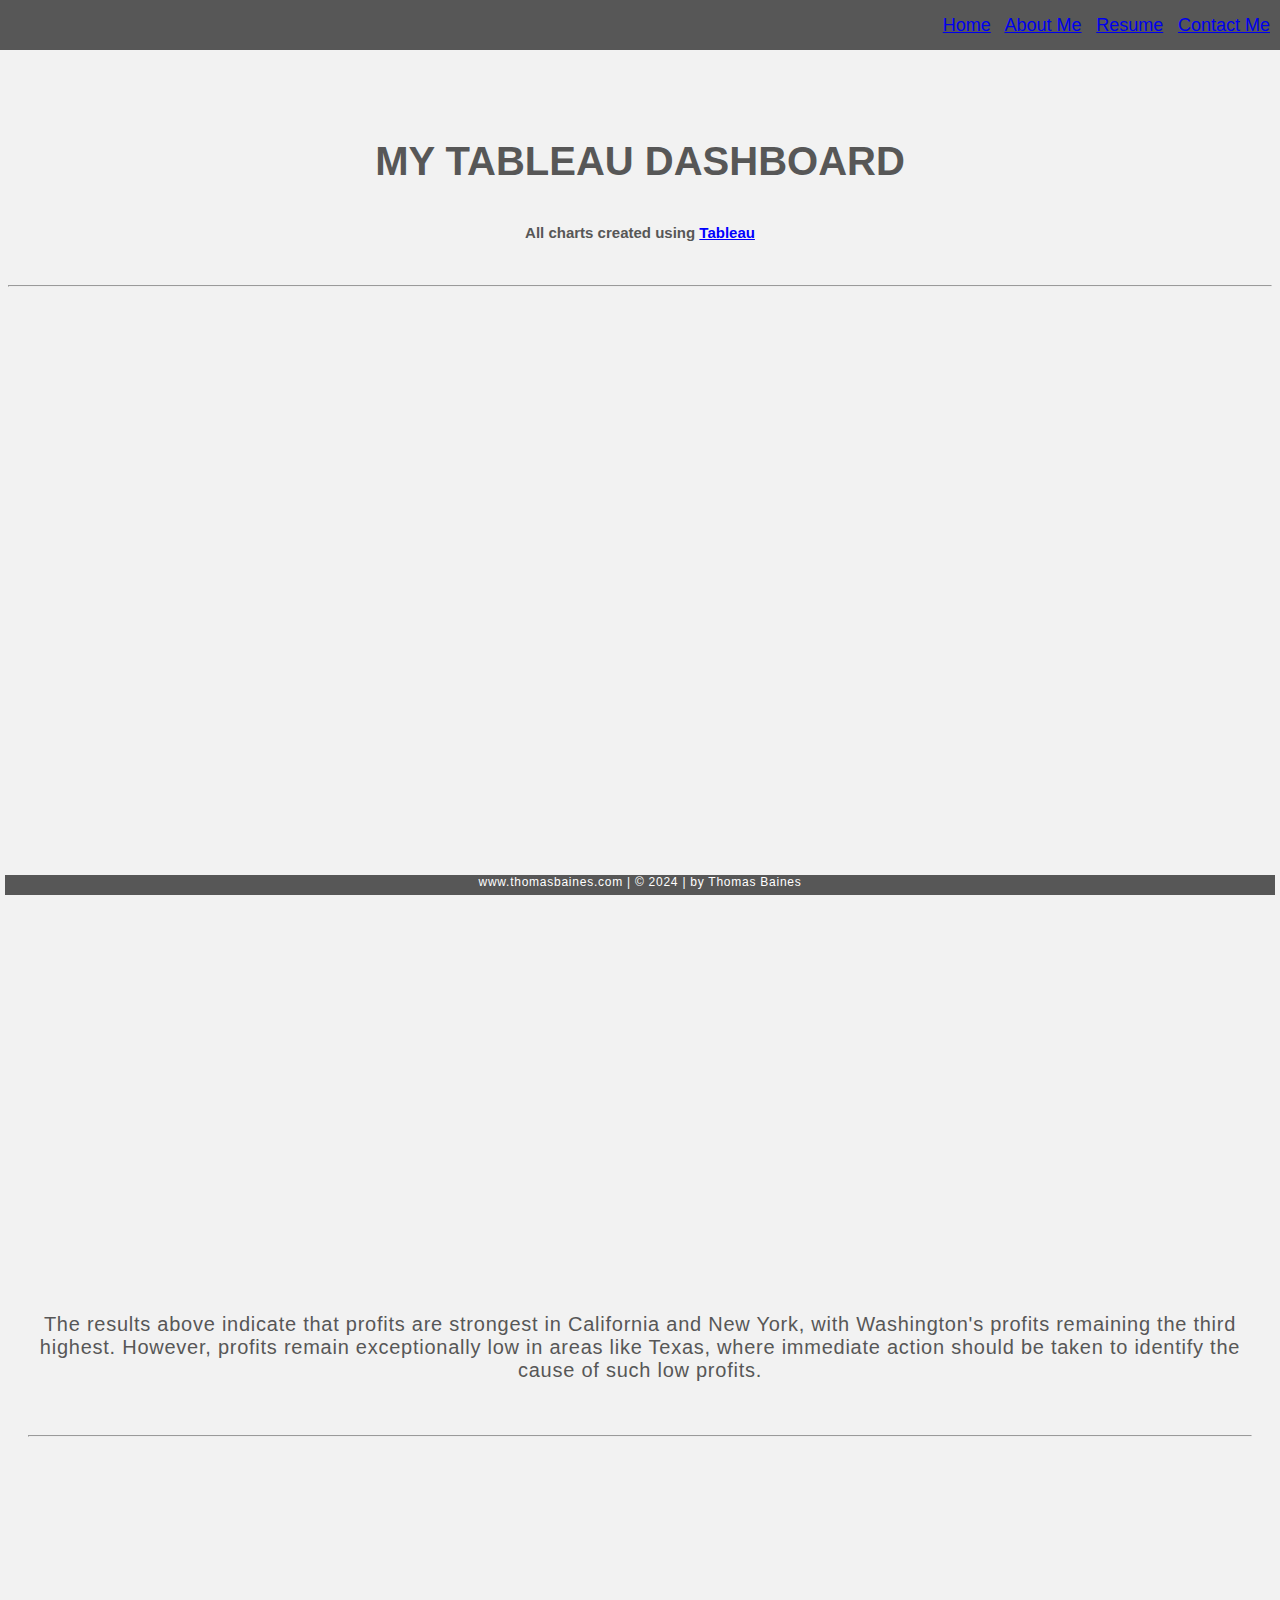
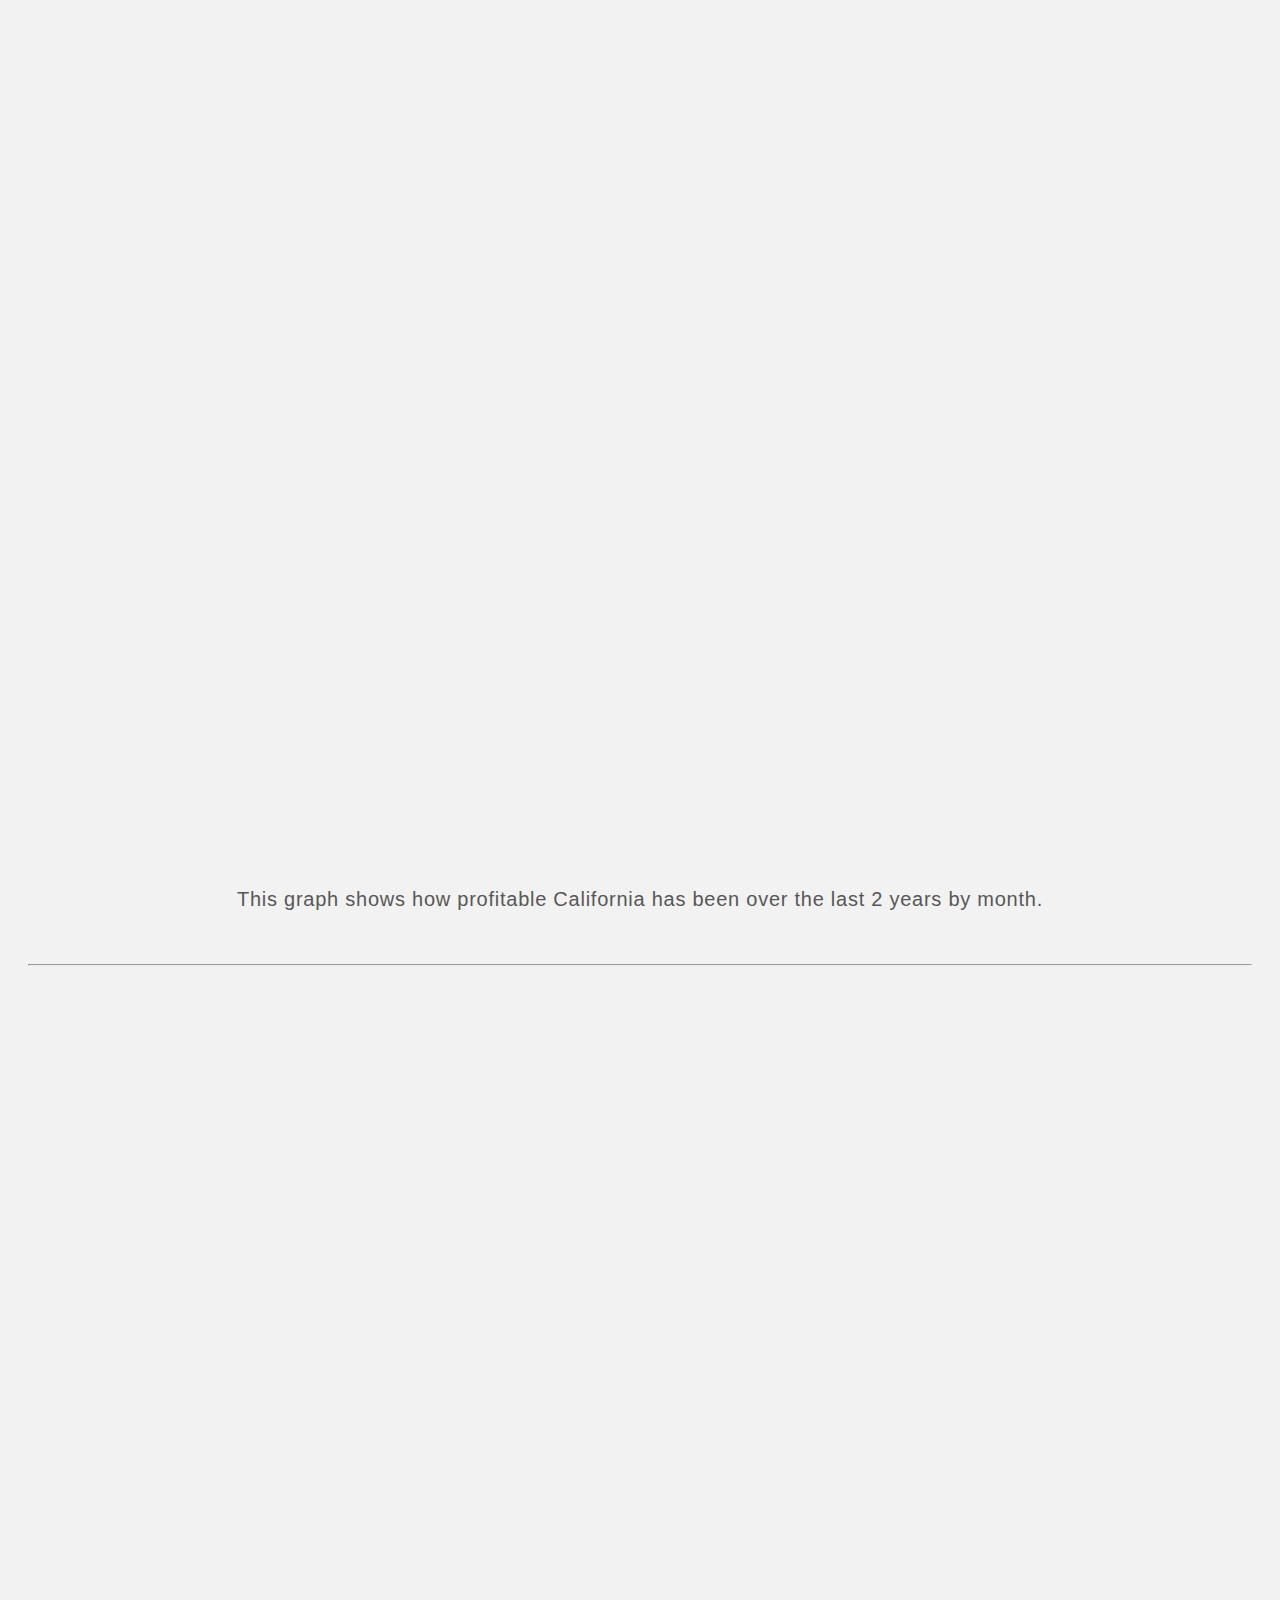
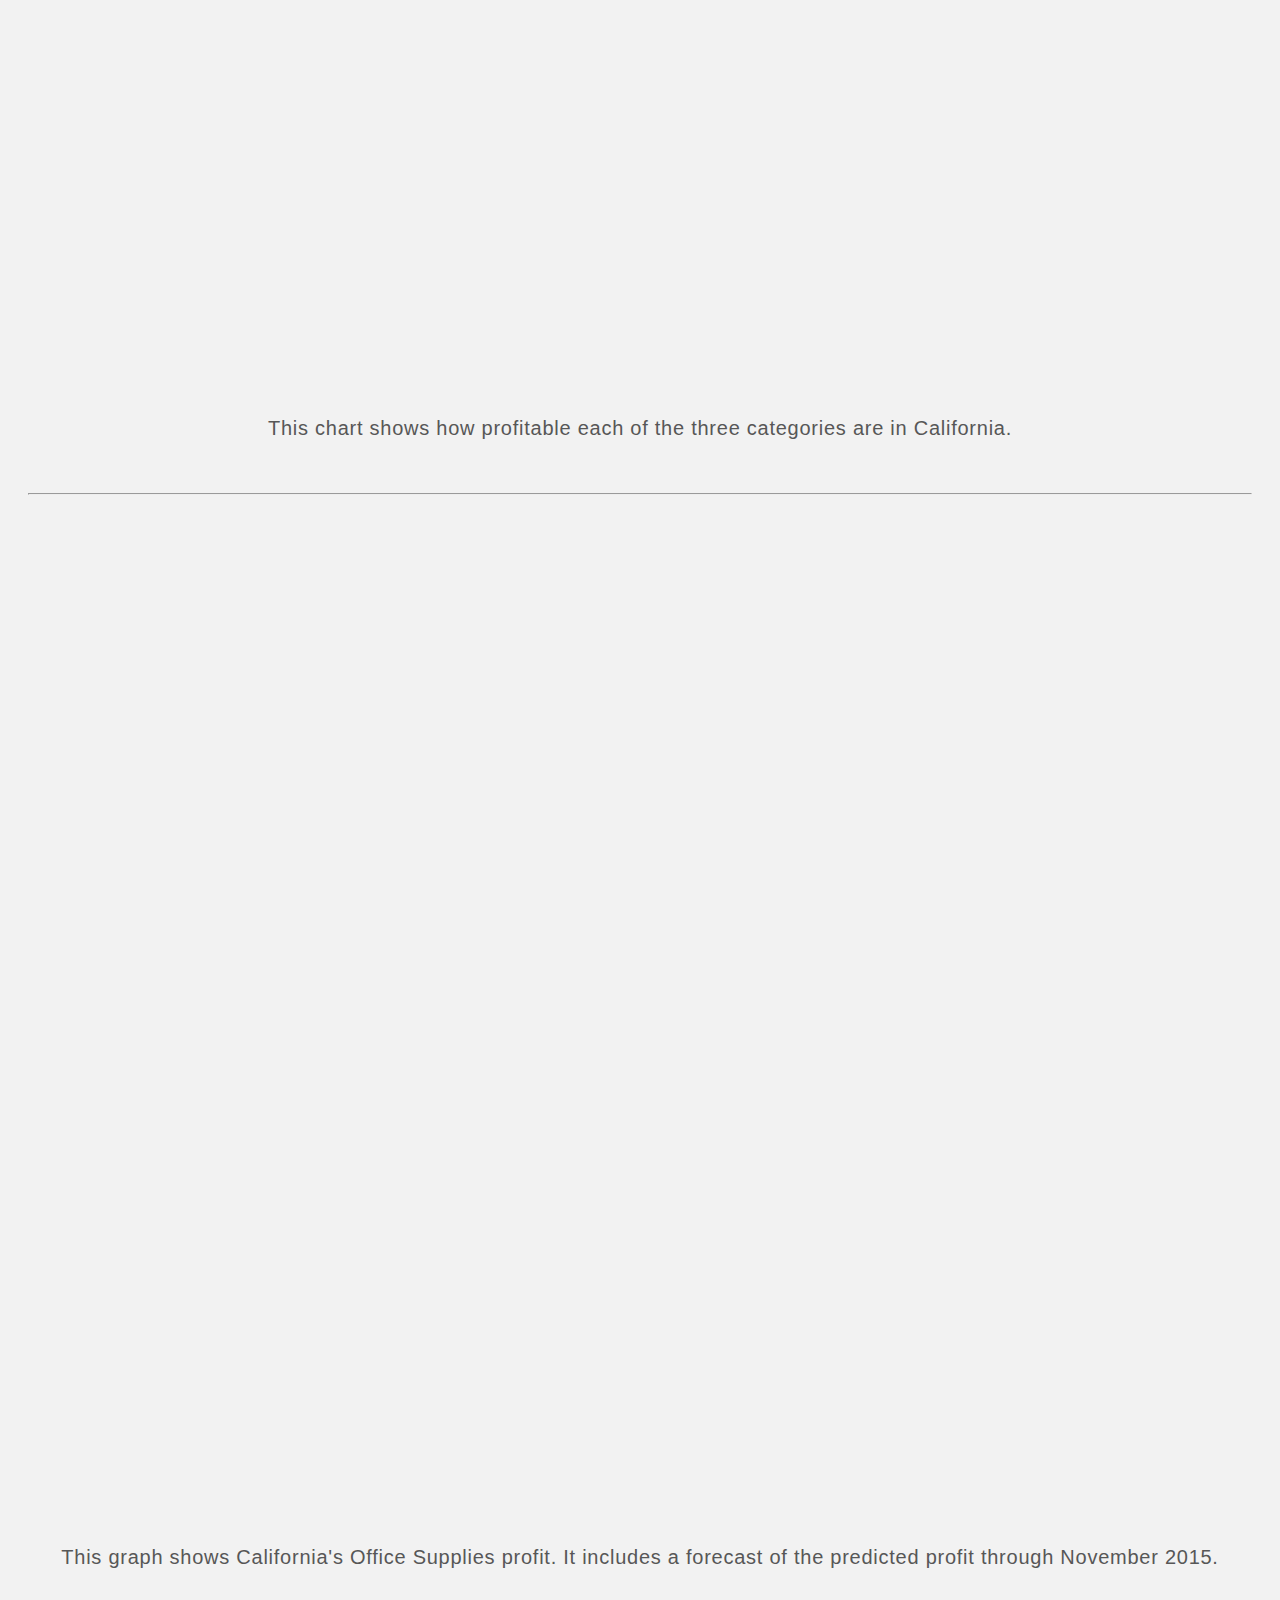
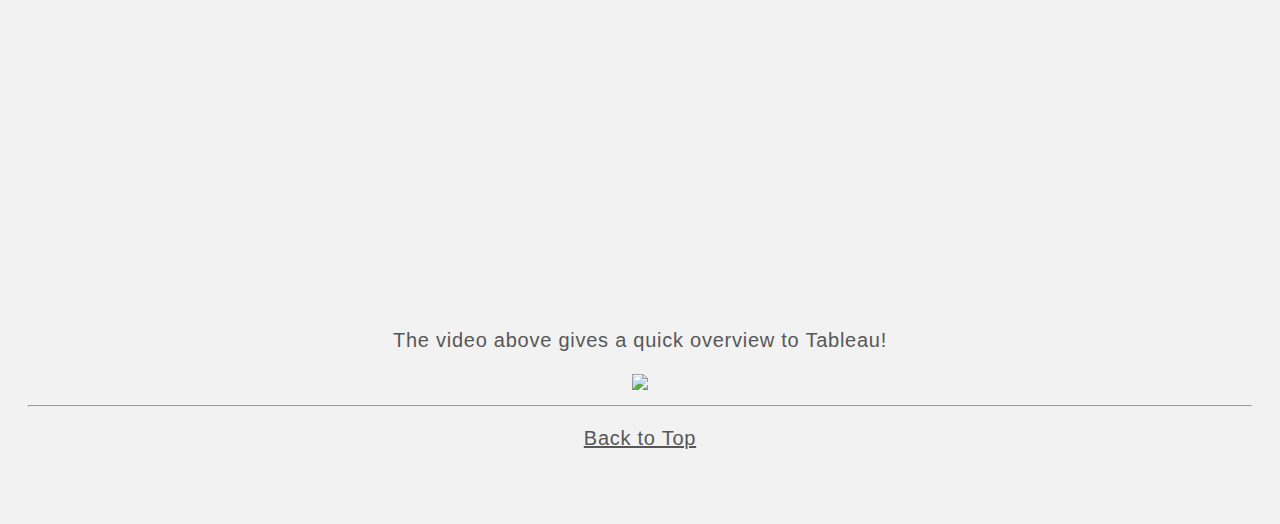
==== HTML/tableau.html @ 48111f5e "Add files via upload" ====
<!--Thomas Baines, last edited on April 16, 2024-->
<!DOCTYPE html>
<html lang="en">

<head>
    <title>Tableau Dashboard</title>
    <link href="../styles/tableau.css" rel="stylesheet">
</head>

<body style="background-color: #f2f2f2;">
    <!--Navigation-->
    <div id="top" class="common header">
        <span class="subheader">
            <a href="../index.html">Home</a> |
            <a href="aboutme.html">About Me</a> |
            <a href="resume.html">Resume</a> |
            <a href="contact.html">Contact Me</a>  
        </span>
    </div>
    <!--Tableau Body-->
    <br>
    <br>
    <br>
    <h3 class="tableauh3">My Tableau Dashboard</h3>
    <h4 style="text-align: center;">All charts created using <a style="color: blue;" href="https://www.tableau.com" target="_blank" title="Tableau">Tableau</a></h4>
    <br>
    <hr>
    <div class="tableauText">
        <div class='tableauPlaceholder tablaeugraphs' id='viz1617942066760' style='width: 100%; height: 900px; position: relative; overflow: hidden; display: block;'>
            <noscript><a href='#'><img alt='U.S. Profits by State ' src='https:&#47;&#47;public.tableau.com&#47;static&#47;images&#47;We&#47;WebDevTablaeuCharts&#47;Sheet10&#47;1_rss.png' style='border: none' /></a>
            </noscript>
            <object class='tableauViz'  style='display:none;'>
                <param name='host_url' value='https%3A%2F%2Fpublic.tableau.com%2F' /> 
                <param name='embed_code_version' value='3' /> 
                <param name='site_root' value='' />
                <param name='name' value='WebDevTablaeuCharts&#47;Sheet10' />
                <param name='tabs' value='no' />
                <param name='toolbar' value='yes' />
                <param name='static_image' value='https:&#47;&#47;public.tableau.com&#47;static&#47;images&#47;We&#47;WebDevTablaeuCharts&#47;Sheet10&#47;1.png' /> 
                <param name='animate_transition' value='yes' />
                <param name='display_static_image' value='yes' />
                <param name='display_spinner' value='yes' />
                <param name='display_overlay' value='yes' />
                <param name='display_count' value='yes' />
                <param name='language' value='en' />
                <param name='filter' value='publish=yes' />
            </object>
        </div>                
        <script type='text/javascript'>var divElement = document.getElementById('viz1617942066760');
        var vizElement = divElement.getElementsByTagName('object')[0];
        vizElement.style.width='100%';
        vizElement.style.height=(divElement.offsetWidth*0.75)+'px';
        var scriptElement = document.createElement('script');
        scriptElement.src = 'https://public.tableau.com/javascripts/api/viz_v1.js';
        vizElement.parentNode.insertBefore(scriptElement, vizElement);
        </script>
        <br>
        <p>The results above indicate that profits are strongest in California and New York, with Washington's profits remaining the third highest. 
            However, profits remain exceptionally low in areas like Texas, where immediate action should be taken to identify the cause of such low profits.
        </p>
        <br>
        <hr>
        <br>
        </div>

    <div class="tableauText">
        <div class='tableauPlaceholder' id='viz1617942854587' style='width: 100%; height: 900px; position: relative; overflow: hidden; display: block;'>
            <noscript><a href='#'><img alt='California Profit by Month ' src='https:&#47;&#47;public.tableau.com&#47;static&#47;images&#47;We&#47;WebDevTablaeuCharts&#47;Sheet11&#47;1_rss.png' style='border: none' /></a></noscript>
            <object class='tableauViz'  style='display:none;'>
                <param name='host_url' value='https%3A%2F%2Fpublic.tableau.com%2F' /> 
                <param name='embed_code_version' value='3' /> 
                <param name='site_root' value='' />
                <param name='name' value='WebDevTablaeuCharts&#47;Sheet11' />
                <param name='tabs' value='no' />
                <param name='toolbar' value='yes' />
                <param name='static_image' value='https:&#47;&#47;public.tableau.com&#47;static&#47;images&#47;We&#47;WebDevTablaeuCharts&#47;Sheet11&#47;1.png' /> 
                <param name='animate_transition' value='yes' />
                <param name='display_static_image' value='yes' />
                <param name='display_spinner' value='yes' />
                <param name='display_overlay' value='yes' />
                <param name='display_count' value='yes' />
                <param name='language' value='en' />
            </object>
        </div>                
        <script type='text/javascript'>
        var divElement = document.getElementById('viz1617942854587');
        var vizElement = divElement.getElementsByTagName('object')[0];
        vizElement.style.width='100%';
        vizElement.style.height=(divElement.offsetWidth*0.75)+'px';
        var scriptElement = document.createElement('script');
        scriptElement.src = 'https://public.tableau.com/javascripts/api/viz_v1.js';
        vizElement.parentNode.insertBefore(scriptElement, vizElement);
        </script>
        <br>
        <p>This graph shows how profitable California has been over the last 2 years by month.</p>
        <br>
        <hr>
        <br>
    </div>

    <div class="tableauText">
        <div class='tableauPlaceholder' id='viz1618004388355' style='width: 100%; height: 900px; position: relative; overflow: hidden; display: block;'>
            <noscript><a href='#'><img alt='California Profit by Category ' src='https:&#47;&#47;public.tableau.com&#47;static&#47;images&#47;We&#47;WebDevTablaeuCharts&#47;Sheet12&#47;1_rss.png' style='border: none' /></a></noscript>
            <object class='tableauViz'  style='display:none;'>
                <param name='host_url' value='https%3A%2F%2Fpublic.tableau.com%2F' /> 
                <param name='embed_code_version' value='3' /> 
                <param name='site_root' value='' />
                <param name='name' value='WebDevTablaeuCharts&#47;Sheet12' />
                <param name='tabs' value='no' />
                <param name='toolbar' value='yes' />
                <param name='static_image' value='https:&#47;&#47;public.tableau.com&#47;static&#47;images&#47;We&#47;WebDevTablaeuCharts&#47;Sheet12&#47;1.png' /> 
                <param name='animate_transition' value='yes' />
                <param name='display_static_image' value='yes' />
                <param name='display_spinner' value='yes' />
                <param name='display_overlay' value='yes' />
                <param name='display_count' value='yes' />
                <param name='language' value='en' />
                <param name='filter' value='publish=yes' />
            </object>
        </div>                
        <script type='text/javascript'>                    
            var divElement = document.getElementById('viz1618004388355');                    
            var vizElement = divElement.getElementsByTagName('object')[0];                    
            vizElement.style.width='100%';vizElement.style.height=(divElement.offsetWidth*0.75)+'px';                    
            var scriptElement = document.createElement('script');                    
            scriptElement.src = 'https://public.tableau.com/javascripts/api/viz_v1.js';                    
            vizElement.parentNode.insertBefore(scriptElement, vizElement);                
        </script>
        <br>
        <p>This chart shows how profitable each of the three categories are in California.</p>
        <br>
        <hr>
        <br>
    </div>

    <div class="tableauText">
        <div class='tableauPlaceholder' id='viz1617943600548' style='width: 100%; height: 900px; position: relative; overflow: hidden; display: block;'>
            <noscript><a href='#'><img alt='Califronia Office Supplies Forecast ' src='https:&#47;&#47;public.tableau.com&#47;static&#47;images&#47;We&#47;WebDevTablaeuCharts&#47;Sheet13&#47;1_rss.png' style='border: none' /></a></noscript>
            <object class='tableauViz'  style='display:none;'>
                <param name='host_url' value='https%3A%2F%2Fpublic.tableau.com%2F' /> 
                <param name='embed_code_version' value='3' /> 
                <param name='site_root' value='' />
                <param name='name' value='WebDevTablaeuCharts&#47;Sheet13' />
                <param name='tabs' value='no' />
                <param name='toolbar' value='yes' />
                <param name='static_image' value='https:&#47;&#47;public.tableau.com&#47;static&#47;images&#47;We&#47;WebDevTablaeuCharts&#47;Sheet13&#47;1.png' /> 
                <param name='animate_transition' value='yes' />
                <param name='display_static_image' value='yes' />
                <param name='display_spinner' value='yes' />
                <param name='display_overlay' value='yes' />
                <param name='display_count' value='yes' />
                <param name='language' value='en' />
            </object>
        </div>                
        <script type='text/javascript'>                    
        var divElement = document.getElementById('viz1617943600548');                    
        var vizElement = divElement.getElementsByTagName('object')[0];                    
        vizElement.style.width='100%';
        vizElement.style.height=(divElement.offsetWidth*0.75)+'px';                    
        var scriptElement = document.createElement('script');                    
        scriptElement.src = 'https://public.tableau.com/javascripts/api/viz_v1.js';                    
        vizElement.parentNode.insertBefore(scriptElement, vizElement);                
        </script>
        <br>
        <p>This graph shows California's Office Supplies profit. 
        It includes a forecast of the predicted profit through November 2015.</p>
        <iframe width="560" height="315" src="https://www.youtube.com/embed/jEgVto5QME8" frameborder="0" allow="accelerometer; autoplay; clipboard-write; encrypted-media; gyroscope; picture-in-picture" allowfullscreen></iframe>
        <p>The video above gives a quick overview to Tableau!</p>
        <img src="/Users/tombaines/Documents/IS 201 Stuff/Web Stuff/Web Project/images/tab.png">
        <br>
        <hr>
    <p class="centerpic">
        <a class="backtotop" style="color: #575757;" href="#top">Back to Top</a>
    </p>
    <br>
    <br>

<!--Footer-->
    <div class="common footer">
        www.thomasbaines.com | &copy; 2024 | by Thomas Baines
    </div>

</body>

</html>
---- styles/tableau.css ----
body {
    font-family: calibri, Arial, 'Open Sans', 'Helvetica Neue', Helvetica, sans-serif;
    font-size: 15px;
    color:#575757;
    background-color: white;
}

.common {
    position: absolute;
    background-color: #575757;
}

.header {
    top: 0px;
    left: 0px;
    right: 0px;
    height: 50px;
    z-index: 2;
    font-family: calibri, Arial, 'Open Sans', 'Helvetica Neue', Helvetica, sans-serif;
    font-size: 18px;
    text-decoration: none;
}

.subheader {
    float: right;
    padding-right: 10px;
    padding-top: 15px;
}

a:visited {
    color: white
}

.footer {
    bottom: 5px;
    height: 20px;
    left: 5px;
    right: 5px;
    font-size: 12px;
    color: #ffffff;
    text-align: center;
    position: fixed;
}


.tableauPlaceholder {
    align-content: space-around;
    padding-top: 75px;
}

.tableauText {
    font-family: calibri, Arial, 'Open Sans', 'Helvetica Neue', Helvetica, sans-serif;
    font-size: 20px;
    letter-spacing: .75px;
    padding-left: 20px;
    padding-right: 20px;
    text-align: center;
}

.tableauh3 {
    text-transform: uppercase;
    font-family: calibri, Arial, 'Open Sans', 'Helvetica Neue', Helvetica, sans-serif;
    text-align: center;
    padding-top: 40px;
}

h3 {
    display: block;
    font-size: 40px;
    margin-block-start: 1em;
    margin-block-end: 1em;
    margin-inline-start: 0px;
    margin-inline-end: 0px;
    font-weight: bold;
}
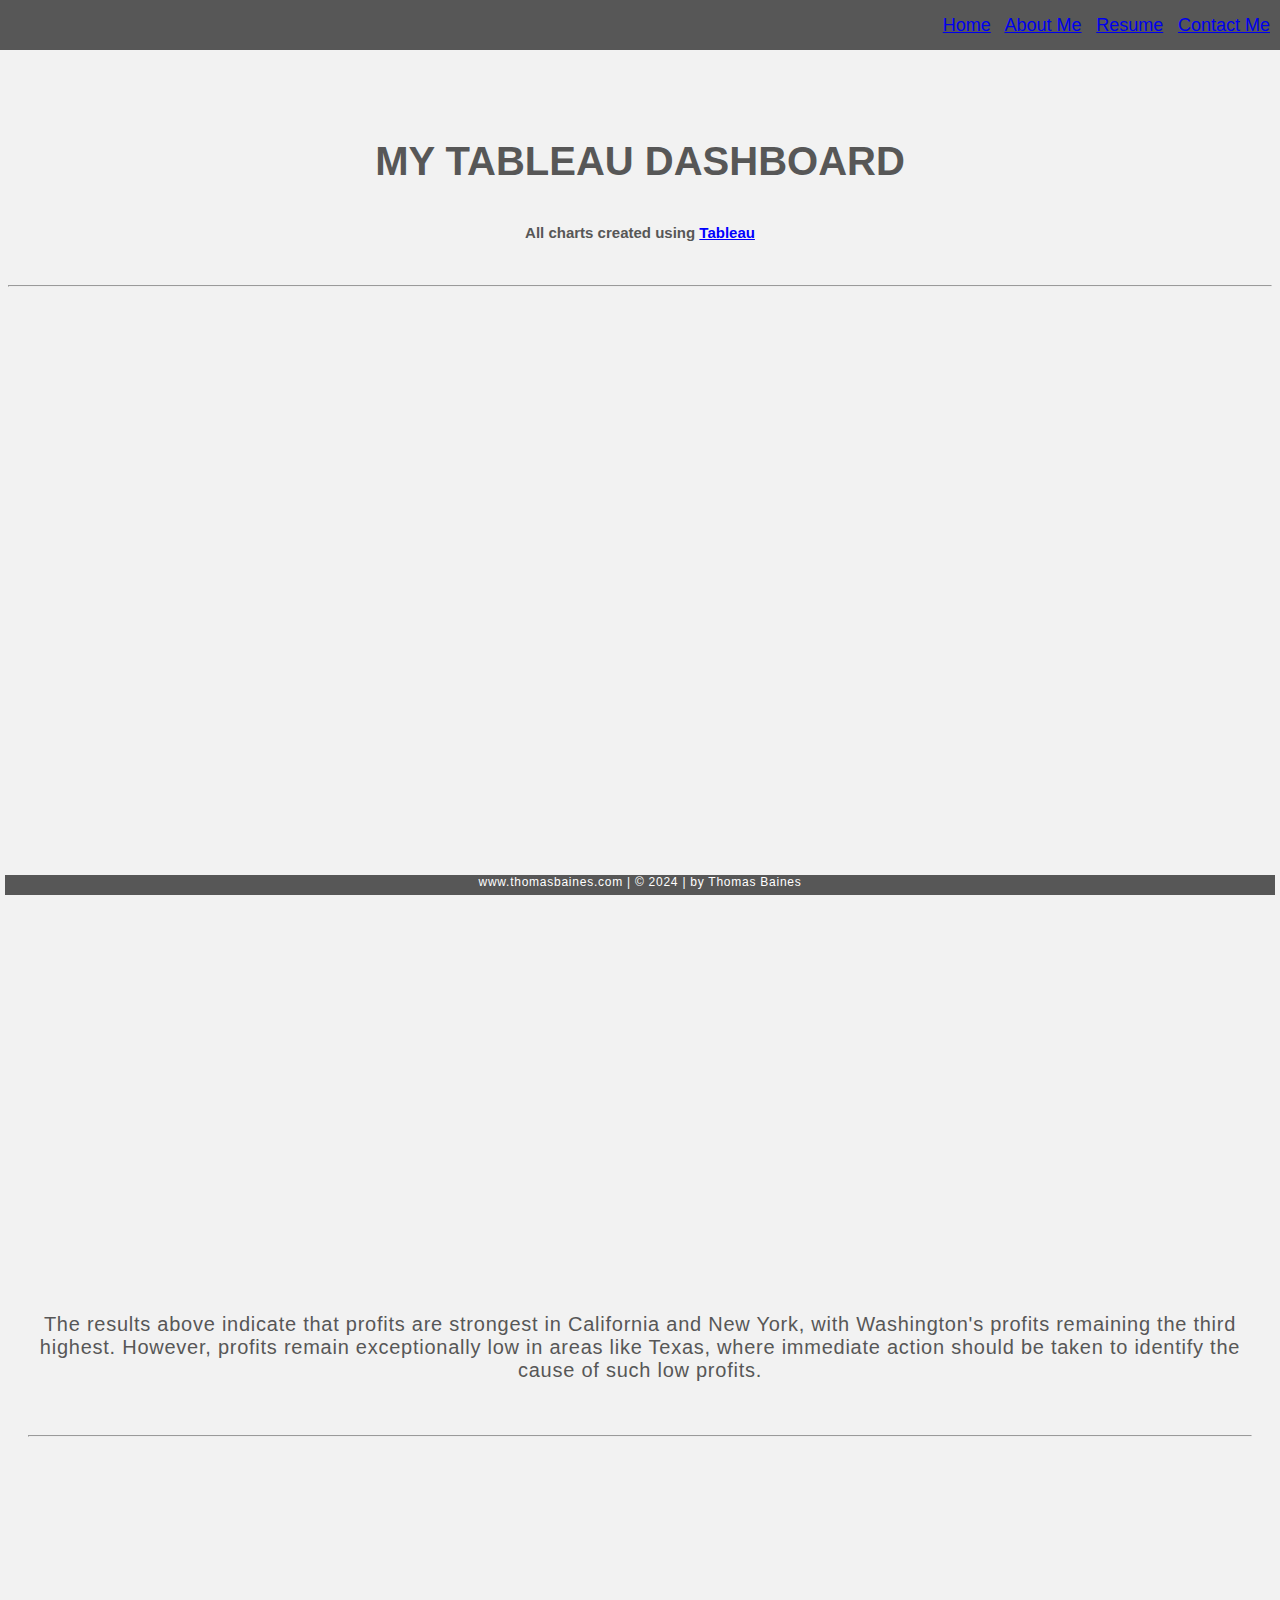
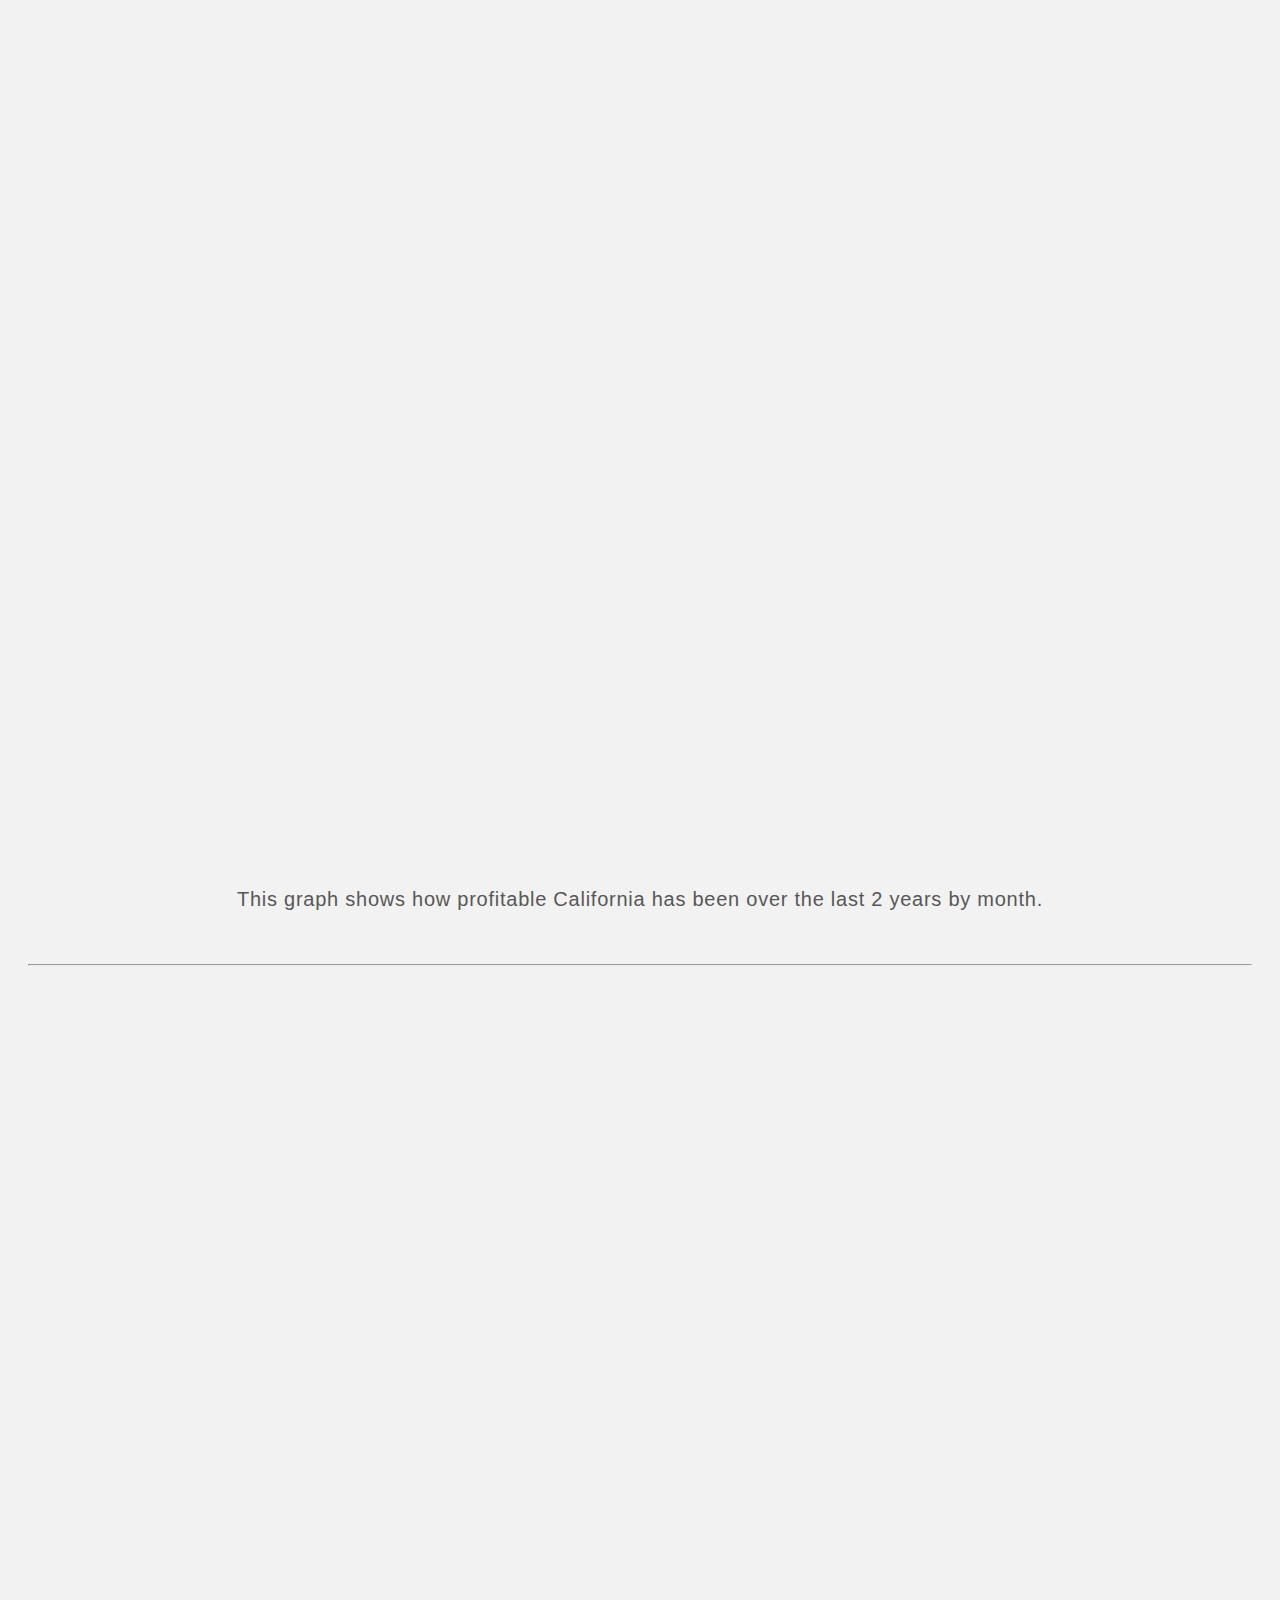
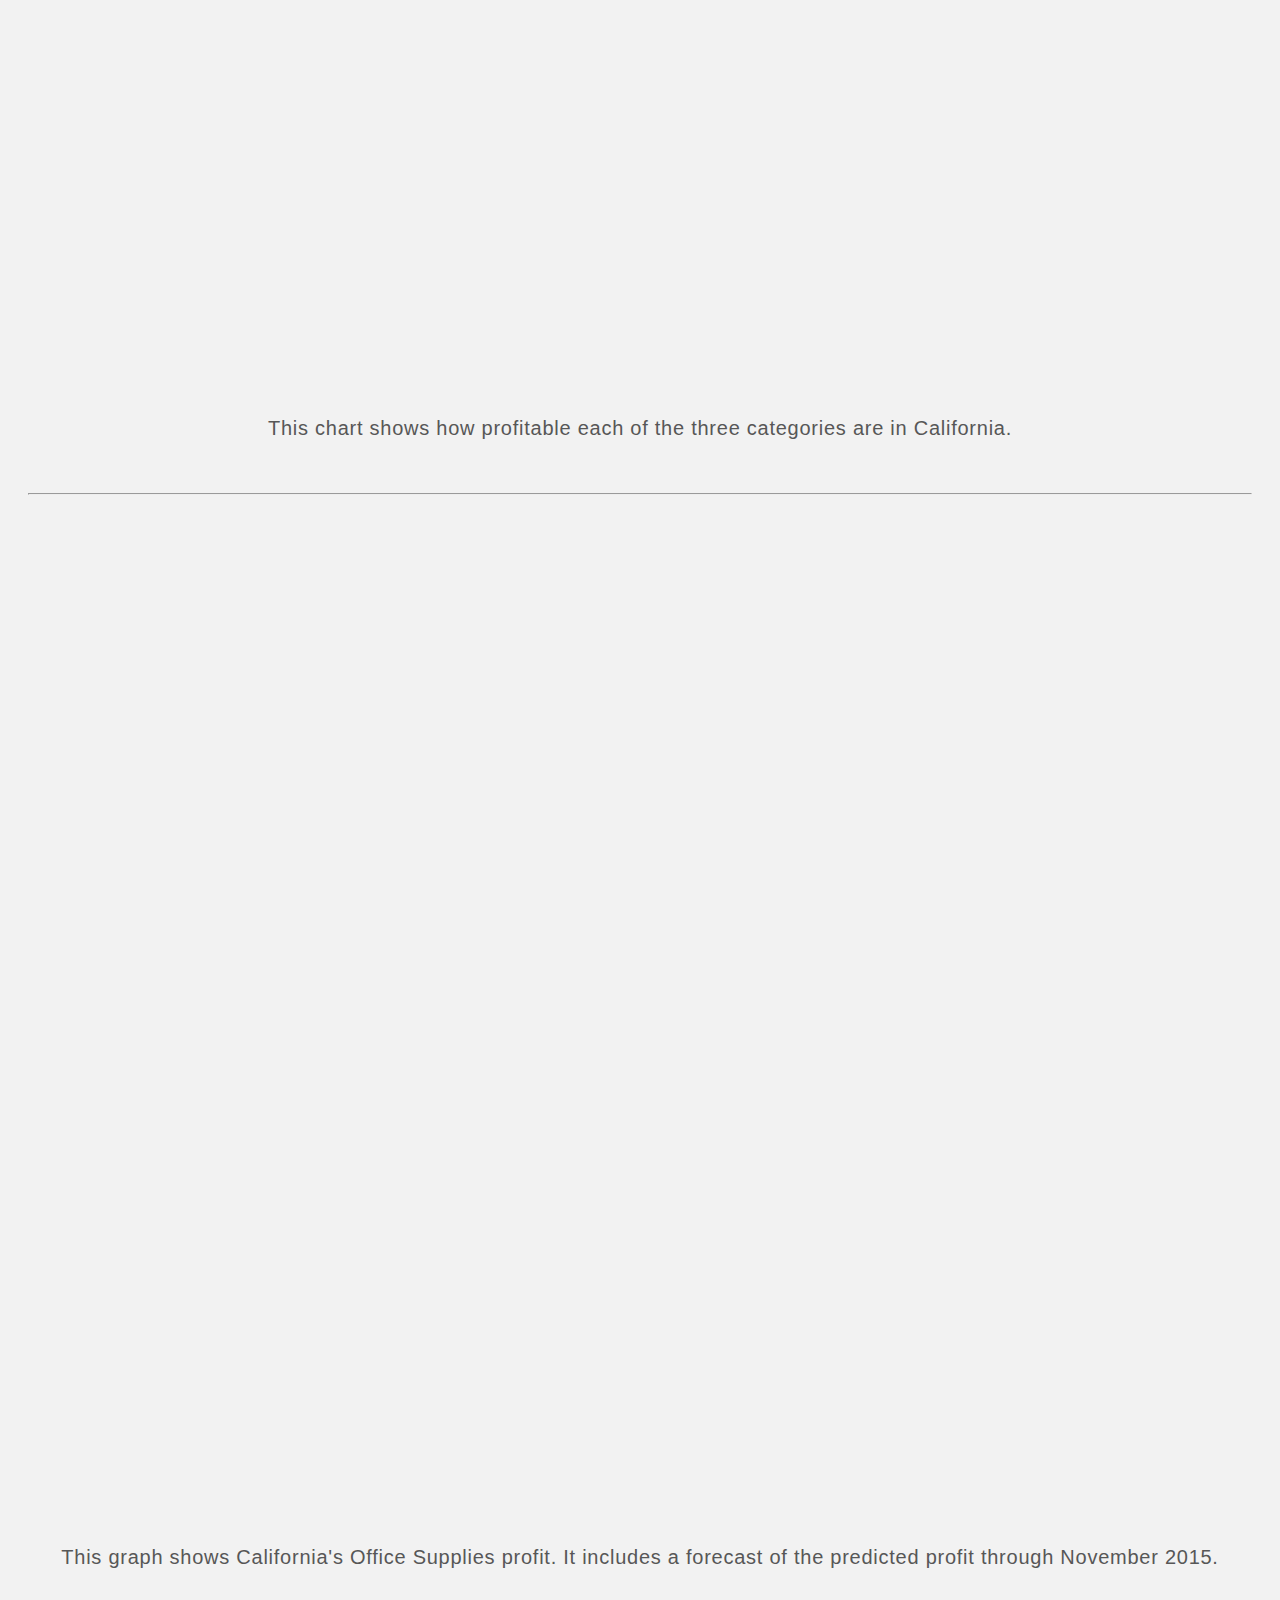
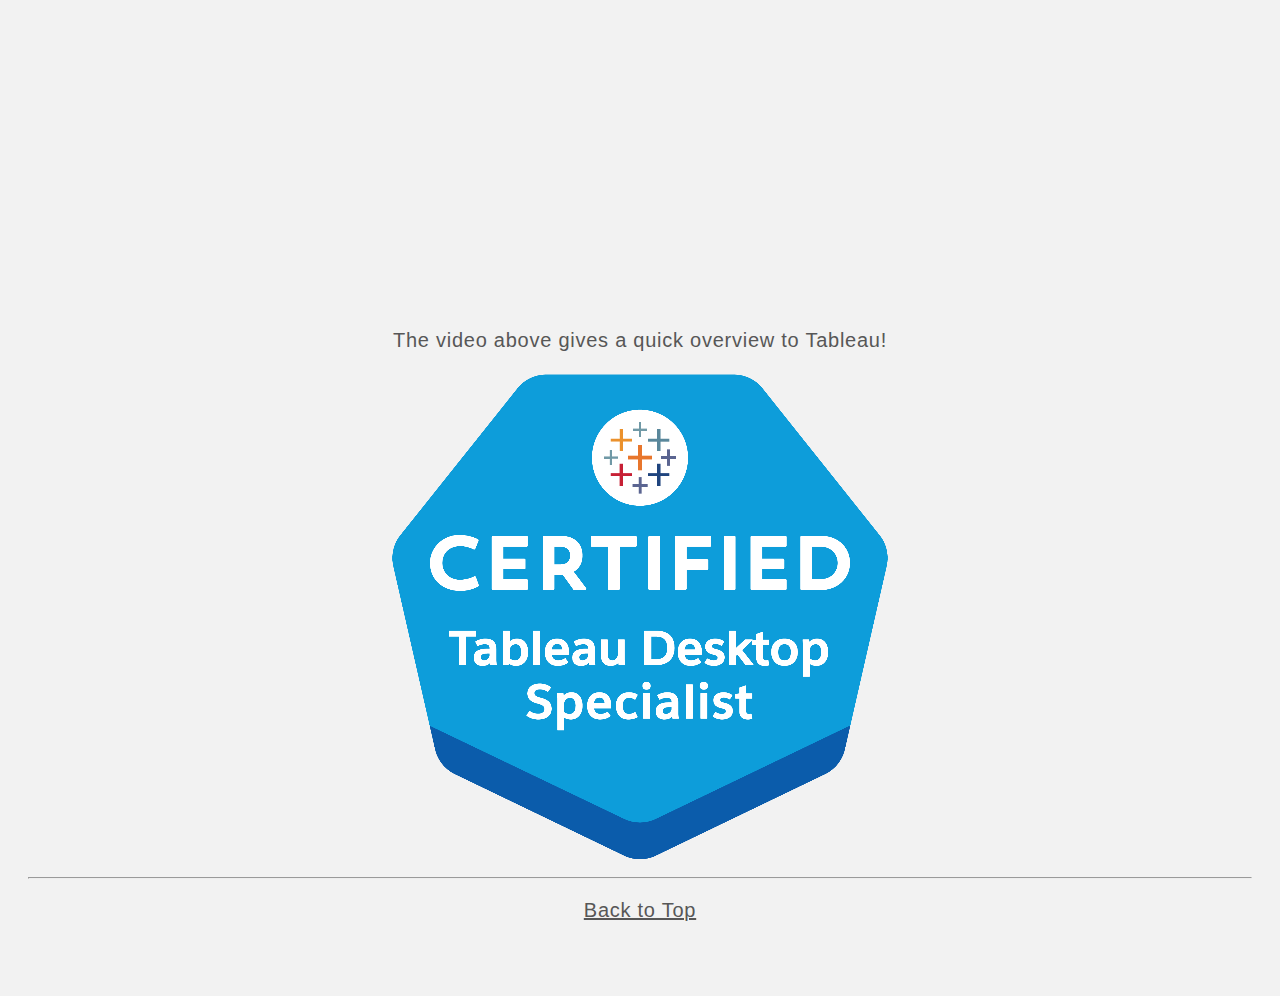
==== commit b1fc19e2: "Add files via upload" ====
--- a/HTML/tableau.html
+++ b/HTML/tableau.html
@@ -166,7 +166,7 @@
         It includes a forecast of the predicted profit through November 2015.</p>
         <iframe width="560" height="315" src="https://www.youtube.com/embed/jEgVto5QME8" frameborder="0" allow="accelerometer; autoplay; clipboard-write; encrypted-media; gyroscope; picture-in-picture" allowfullscreen></iframe>
         <p>The video above gives a quick overview to Tableau!</p>
-        <img src="/Users/tombaines/Documents/IS 201 Stuff/Web Stuff/Web Project/images/tab.png">
+        <img src="../images/tab.png">
         <br>
         <hr>
     <p class="centerpic">
